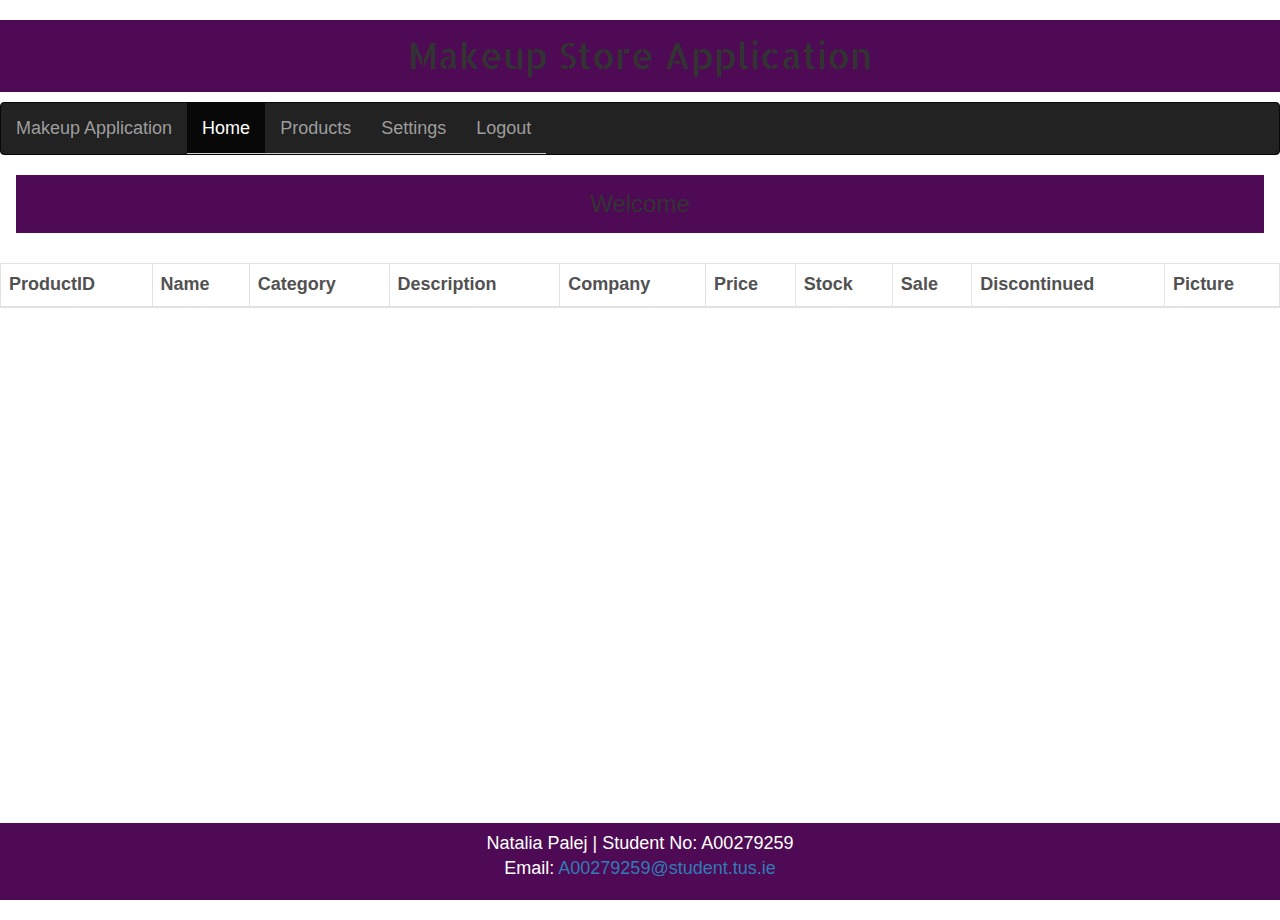
==== index.html @ 7f7af003 "Index page cosists of products details, table working as expected" ====
<html>
<head>
<title>Index - A00279259 Natalia Palej</title>
<meta charset="UTF-8">
<!-- Fonts -->
<link rel="stylesheet" href="https://fonts.googleapis.com/css?family=Allerta+Stencil">
<link rel="stylesheet" href="https://fonts.googleapis.com/css2?family=Raleway:wght@200&display=swap" >
<!-- Stylesheets -->
<link rel="stylesheet" href="https://www.w3schools.com/w3css/4/w3.css" />
<link rel="stylesheet" href="css/styles.css" />
<link rel="stylesheet" href="css/jquery.dataTables.css" />
<link rel="stylesheet" href="https://maxcdn.bootstrapcdn.com/bootstrap/3.4.1/css/bootstrap.min.css">
<!-- JavaScript Links -->
<script src="https://ajax.googleapis.com/ajax/libs/jquery/3.7.1/jquery.min.js"></script>
<script src="https://maxcdn.bootstrapcdn.com/bootstrap/3.4.1/js/bootstrap.min.js"></script>
<script src="script/jquery-3.6.1.min.js"></script>
<script src="script/main.js"></script>
<script src="script/jquery.dataTables.js"></script>
</head>

<body>
<h1 class="center w3-allerta">Makeup Store Application</h1>
	

<nav class="navbar navbar-inverse">
	<div class="container-fluid">
		<div class="navbar-header">
		<a class="navbar-brand" href="#">Makeup Application</a>
		</div>

		<ul class="nav navbar-nav">
			<li class="active"><a href="home.html">Home</a></li>
            <li><a href="index.html">Products</a></li>
			<li><a href="settings.html">Settings</a></li>
			<li><a href="logout.html">Logout</a></li>
		</ul>
	</div>
</nav>

<h3>Welcome</h3>

	<br>
	<table id="productTable" class="table table-bordered table-striped table-hover">
		<thead>
			<tr class="centre">
				<th>ProductID</th>
				<th>Name</th>
				<th>Category</th>
				<th>Description</th>
				<th>Company</th>
				<th>Price</th>
				<th>Stock</th>
				<th>Sale</th>
				<th>Discontinued</th>
				<th>Picture</th>
			</tr>
		</thead>
			<tbody id="productsBody">
			</tbody>
	</table>

	<footer class="text-center">
        <p>Natalia Palej  |  Student No: A00279259<br>
            Email: <a href="mailto:A00279259@student.tus.ie">A00279259@student.tus.ie</a></p>
    </footer>

</body>
</html>
---- css/styles.css ----
* {
	font-family: "Helvetica Neue", Helvetica, Arial, sans-serif;
	font-size: 18px;
  }
  
  .header {
	padding-top: 50px;
	left:850px;
  }
  
  .leftArea {
	position: absolute;
	left: 10px;
	top: 150px;
	bottom: 20px;
	width: auto;
	border:solid 1px #CCCCCC;
	overflow-y: scroll;
  }
  
  .mainArea {
	position: absolute;
	top: 150px;
	bottom: 20px;
	left:300px;
	overflow-y: scroll;
	width:auto;
  }
  
  .rightArea {
	position: absolute;
	top: 150px;
	bottom: 20px;
	left:650px;
	overflow-y: scroll;
	width:auto;
  }
  
  ul {
	list-style-type: none;
	padding-left: 0px;
	margin-top: 0px;
  }
  
  li a { 
	text-decoration:none;
	display: block;
	color: #000000;
	border-bottom:solid 1px #CCCCCC;
	padding: 8px;
  }
  
  li a:hover {
	background-color: #4B0A1E;
	color: #BA8A92;
  }
  
  input, textarea {
	border:1px solid #ccc;
	min-height:30px;
	outline: none;
  }
  
  .mainArea input {
	margin-bottom:15px;
	margin-top:5px;
	width:280px;
  }
  
  textarea {
	margin-bottom:15px;
	margin-top:5px;
	height: 200px;
	width:250px;
  }
  
  #searchName {
	width:160px;
  }
  


.w3-allerta {
	font-family: "Allerta Stencil", Sans-serif;
}

.w3-sofia {
	font-family: "Sofia", sans-serif;
	font-size: 30px;
}

.raleway {
	font-family: 'Raleway', sans-serif;
}

h1 {
	background-color: #4e0a54;
	color: white;
	margin: 0px;
	padding: 16px;
	text-align: center;
}

h3 {
	background-color: #4e0a54;
	color: white;
	margin: 16px;
	padding: 16px;
	text-align: center;
}

h4 {
	background-color: #4e0a54;
	color: white;
	margin: 8px;
	padding: 8px;
	text-align: center;
}

.table {
	border-width: 0.5px;
	border-style: solid;
	border-color: #C8C2CB;
	background-color: white;
	opacity: 85%;
}

.w3-hoverable tbody tr:hover {
	background-color: #4A235A;
	color: white;
}

.form {
	background-color: white;
	opacity: 80%;
	margin-bottom: 100px;
	padding: 16px;
	position: relative;
}

.form-container {
	background-color: white;
	opacity: 80%;
	margin-bottom: 100px;
	padding: 16px;
	position: relative;
	margin: auto;
	max-width: 600px;
}

.label {
	color: #4e0a54;
	font-weight: bold;
	text-align: left;
}

.label-white {
	color: white;
	font-weight: bold;
	text-align: left;
}

footer {
	position: fixed;
	bottom: 0;
	width: 100%;
	padding: 8px;
	text-align: center;
	background-color: #4e0a54;
	color: white;
}

@media ( max-width : 1000px) {
	footer {
		display: none;
	}
}

body {
	padding-bottom: 100px;
	position: relative;
	min-height: 100vh;
}

.button {
	padding: 20px 40px;
	border: none;
	border-radius: 8px;
	margin-right: 16px;
	cursor: pointer;
}

button:hover {
	color: white;
	background-color: #4A235A;
}

.inputSubmit {
	padding: 20px 40px;
	border: none;
	border-radius: 8px;
	margin-right: 16px;
	cursor: pointer;
	margin: 32px;
	background-color: #a663c2;
}

.menuType {
	border: none;
	border-radius: 8px;
	background-color: #a663c2;
	cursor: pointer;
	margin-left: 16px;
	padding: 20px;
	width: 50%;
}

input[type="submit"]:hover {
	color: white;
	background-color: #4A235A;
}

.inputText {
	border: 1px solid;
	padding: 8px;
	margin: 8px 0;
	width: 100%;
	box-sizing: border-box;
}

.input {
	width: 30%;
	background-color: transparent;
}
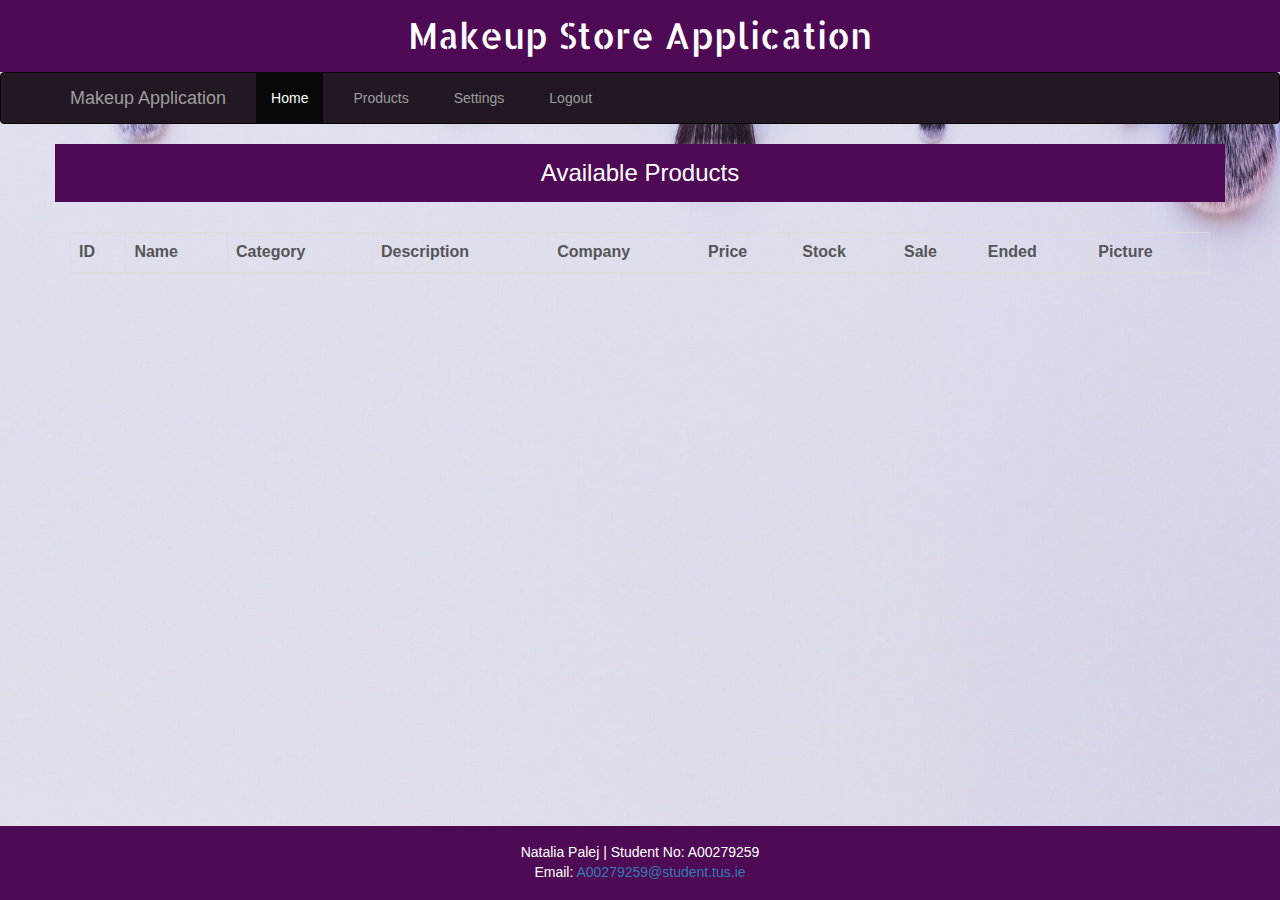
==== commit 0c8ff063: "Finished styling settings.html, need to test update funcionallity" ====
--- a/index.html
+++ b/index.html
@@ -1,68 +1,89 @@
 <html>
 <head>
-<title>Index - A00279259 Natalia Palej</title>
-<meta charset="UTF-8">
-<!-- Fonts -->
-<link rel="stylesheet" href="https://fonts.googleapis.com/css?family=Allerta+Stencil">
-<link rel="stylesheet" href="https://fonts.googleapis.com/css2?family=Raleway:wght@200&display=swap" >
-<!-- Stylesheets -->
-<link rel="stylesheet" href="https://www.w3schools.com/w3css/4/w3.css" />
-<link rel="stylesheet" href="css/styles.css" />
-<link rel="stylesheet" href="css/jquery.dataTables.css" />
-<link rel="stylesheet" href="https://maxcdn.bootstrapcdn.com/bootstrap/3.4.1/css/bootstrap.min.css">
-<!-- JavaScript Links -->
-<script src="https://ajax.googleapis.com/ajax/libs/jquery/3.7.1/jquery.min.js"></script>
-<script src="https://maxcdn.bootstrapcdn.com/bootstrap/3.4.1/js/bootstrap.min.js"></script>
-<script src="script/jquery-3.6.1.min.js"></script>
-<script src="script/main.js"></script>
-<script src="script/jquery.dataTables.js"></script>
+	<title>Index - A00279259 Natalia Palej</title>
+	<!-- Fonts -->
+	<link rel="stylesheet" href="https://fonts.googleapis.com/css?family=Allerta+Stencil">
+	<link rel="stylesheet" href="https://fonts.googleapis.com/css2?family=Raleway:wght@200&display=swap">
+	<!-- Stylesheets -->
+	<link rel="stylesheet" href="https://www.w3schools.com/w3css/4/w3.css" />
+	<link rel="stylesheet" href="css/styles.css" />
+	<link rel="stylesheet" href="css/jquery.dataTables.css" />
+	<link rel="stylesheet" href="https://maxcdn.bootstrapcdn.com/bootstrap/3.4.1/css/bootstrap.min.css">
+	<!-- Scripts -->
+    <script src="https://ajax.googleapis.com/ajax/libs/jquery/3.7.1/jquery.min.js"></script>
+    <script src="https://maxcdn.bootstrapcdn.com/bootstrap/3.4.1/js/bootstrap.min.js"></script>
+    <script src="https://code.jquery.com/jquery-3.6.1.min.js"></script>
+    <script src="script/main.js"></script>
+    <script src="script/jquery.dataTables.js"></script>
+
+	<style>
+        .background {
+            background-image: url("pics/background3.jpg");
+            background-repeat: no-repeat;
+            background-attachment: fixed;
+            background-size: cover;
+        }
+    </style>
 </head>
 
-<body>
-<h1 class="center w3-allerta">Makeup Store Application</h1>
-	
+<body class="background">
+	<!-- Makeup Store Application Header -->
+	<div class="text-center">
+		<h1 class="center w3-allerta">Makeup Store Application</h1>
+	</div>
 
-<nav class="navbar navbar-inverse">
-	<div class="container-fluid">
-		<div class="navbar-header">
-		<a class="navbar-brand" href="#">Makeup Application</a>
+	<!-- Nav Bar -->
+	<nav class="navbar navbar-inverse">
+		<div class="container">
+			<div class="navbar-header">
+				<!-- When screen is small, make the navbar smaller and display dropdown options -->
+				<button type="button" class="navbar-toggle" data-toggle="collapse" data-target="#myNavbar">
+					<span class="icon-bar"></span>
+					<span class="icon-bar"></span>
+					<span class="icon-bar"></span>
+				</button>
+				<a class="navbar-brand" href="#">Makeup Application</a>
+			</div>
+
+			<div class="collapse navbar-collapse" id="myNavbar">
+				<ul class="nav navbar-nav">
+					<li class="active"><a href="home.html">Home</a></li>
+					<li><a href="index.html">Products</a></li>
+					<li><a href="settings.html">Settings</a></li>
+					<li><a href="logout.html">Logout</a></li>
+				</ul>
+			</div>
 		</div>
+	</nav>
 
-		<ul class="nav navbar-nav">
-			<li class="active"><a href="home.html">Home</a></li>
-            <li><a href="index.html">Products</a></li>
-			<li><a href="settings.html">Settings</a></li>
-			<li><a href="logout.html">Logout</a></li>
-		</ul>
+	<h3 class="container">Available Products</h3>
+	<br>
+	<div class="container">
+		<table id="productTable" class="table table-bordered table-striped table-hover">
+			<thead>
+				<tr class="centre">
+					<th>ID</th>
+					<th>Name</th>
+					<th>Category</th>
+					<th>Description</th>
+					<th>Company</th>
+					<th>Price</th>
+					<th>Stock</th>
+					<th>Sale</th>
+					<th>Ended</th>
+					<th>Picture</th>
+				</tr>
+			</thead>
+			<tbody id="productsBody">
+				<!-- JQuery handles table entry from database here -->
+			</tbody>
+		</table>
 	</div>
-</nav>
-
-<h3>Welcome</h3>
-
-	<br>
-	<table id="productTable" class="table table-bordered table-striped table-hover">
-		<thead>
-			<tr class="centre">
-				<th>ProductID</th>
-				<th>Name</th>
-				<th>Category</th>
-				<th>Description</th>
-				<th>Company</th>
-				<th>Price</th>
-				<th>Stock</th>
-				<th>Sale</th>
-				<th>Discontinued</th>
-				<th>Picture</th>
-			</tr>
-		</thead>
-			<tbody id="productsBody">
-			</tbody>
-	</table>
 
 	<footer class="text-center">
-        <p>Natalia Palej  |  Student No: A00279259<br>
-            Email: <a href="mailto:A00279259@student.tus.ie">A00279259@student.tus.ie</a></p>
-    </footer>
+		<p>Natalia Palej | Student No: A00279259<br>
+			Email: <a href="mailto:A00279259@student.tus.ie">A00279259@student.tus.ie</a></p>
+	</footer>
 
 </body>
 </html>--- a/css/styles.css
+++ b/css/styles.css
@@ -1,85 +1,3 @@
-* {
-	font-family: "Helvetica Neue", Helvetica, Arial, sans-serif;
-	font-size: 18px;
-  }
-  
-  .header {
-	padding-top: 50px;
-	left:850px;
-  }
-  
-  .leftArea {
-	position: absolute;
-	left: 10px;
-	top: 150px;
-	bottom: 20px;
-	width: auto;
-	border:solid 1px #CCCCCC;
-	overflow-y: scroll;
-  }
-  
-  .mainArea {
-	position: absolute;
-	top: 150px;
-	bottom: 20px;
-	left:300px;
-	overflow-y: scroll;
-	width:auto;
-  }
-  
-  .rightArea {
-	position: absolute;
-	top: 150px;
-	bottom: 20px;
-	left:650px;
-	overflow-y: scroll;
-	width:auto;
-  }
-  
-  ul {
-	list-style-type: none;
-	padding-left: 0px;
-	margin-top: 0px;
-  }
-  
-  li a { 
-	text-decoration:none;
-	display: block;
-	color: #000000;
-	border-bottom:solid 1px #CCCCCC;
-	padding: 8px;
-  }
-  
-  li a:hover {
-	background-color: #4B0A1E;
-	color: #BA8A92;
-  }
-  
-  input, textarea {
-	border:1px solid #ccc;
-	min-height:30px;
-	outline: none;
-  }
-  
-  .mainArea input {
-	margin-bottom:15px;
-	margin-top:5px;
-	width:280px;
-  }
-  
-  textarea {
-	margin-bottom:15px;
-	margin-top:5px;
-	height: 200px;
-	width:250px;
-  }
-  
-  #searchName {
-	width:160px;
-  }
-  
-
-
 .w3-allerta {
 	font-family: "Allerta Stencil", Sans-serif;
 }
@@ -95,39 +13,21 @@
 
 h1 {
 	background-color: #4e0a54;
-	color: white;
-	margin: 0px;
+	/* !important ensures style is applied */
+	color: white !important;
 	padding: 16px;
 	text-align: center;
+	position: relative;
+	margin: 0 !important;
 }
 
 h3 {
 	background-color: #4e0a54;
-	color: white;
-	margin: 16px;
+	/* !important ensures style is applied */
+	color: white !important;
 	padding: 16px;
+	margin-bottom: 64px;
 	text-align: center;
-}
-
-h4 {
-	background-color: #4e0a54;
-	color: white;
-	margin: 8px;
-	padding: 8px;
-	text-align: center;
-}
-
-.table {
-	border-width: 0.5px;
-	border-style: solid;
-	border-color: #C8C2CB;
-	background-color: white;
-	opacity: 85%;
-}
-
-.w3-hoverable tbody tr:hover {
-	background-color: #4A235A;
-	color: white;
 }
 
 .form {
@@ -136,22 +36,15 @@
 	margin-bottom: 100px;
 	padding: 16px;
 	position: relative;
-}
-
-.form-container {
-	background-color: white;
-	opacity: 80%;
-	margin-bottom: 100px;
-	padding: 16px;
-	position: relative;
-	margin: auto;
-	max-width: 600px;
+	margin-left: 32px;
+	margin-right: 32px;
 }
 
 .label {
-	color: #4e0a54;
+	color: #4e0a54 !important;
 	font-weight: bold;
 	text-align: left;
+	font-size: 15px !important;
 }
 
 .label-white {
@@ -165,15 +58,10 @@
 	bottom: 0;
 	width: 100%;
 	padding: 8px;
+	padding-top: 16px;
 	text-align: center;
 	background-color: #4e0a54;
 	color: white;
-}
-
-@media ( max-width : 1000px) {
-	footer {
-		display: none;
-	}
 }
 
 body {
@@ -190,29 +78,19 @@
 	cursor: pointer;
 }
 
-button:hover {
-	color: white;
-	background-color: #4A235A;
-}
-
-.inputSubmit {
+.button-login {
 	padding: 20px 40px;
 	border: none;
 	border-radius: 8px;
 	margin-right: 16px;
 	cursor: pointer;
-	margin: 32px;
-	background-color: #a663c2;
+	background-color: rgb(219, 22, 101);
+	color: white;
 }
 
-.menuType {
-	border: none;
-	border-radius: 8px;
-	background-color: #a663c2;
-	cursor: pointer;
-	margin-left: 16px;
-	padding: 20px;
-	width: 50%;
+button:hover {
+	color: white;
+	background-color: #4A235A;
 }
 
 input[type="submit"]:hover {
@@ -228,7 +106,94 @@
 	box-sizing: border-box;
 }
 
-.input {
-	width: 30%;
-	background-color: transparent;
+
+/* Style for DataTables search input */
+.dataTables_filter input {
+	width: 250px;
+	height: 30px;
+	padding: 10px;
+	margin: 10px 10px;
+	box-sizing: border-box;
+	border: 1px solid;
+}
+
+/* Style for DataTables search label */
+.dataTables_filter label {
+	color: #4A235A;
+	font-size: 15px;
+}
+
+/* Style for DataTables length dropdown */
+.dataTables_length {
+	margin-top: 10px;
+}
+
+/* Style for the dropdown label */
+.dataTables_length label {
+	font-size: 15px;
+	margin-right: 5px;
+}
+
+/* Style for the dropdown itself */
+.dataTables_length select {
+	width: 80;
+	color: #4e0a54;
+	padding: 5px;
+	box-sizing: border-box;
+	border: 1px solid;
+}
+
+.navbar {
+	background-color: #221823 !important;
+}
+
+.navbar-nav li {
+	/* Spaces between navbar items */
+	margin-left: 15px;
+}
+
+.form-margin-left {
+	margin-left: 64px;
+	padding: 32px;
+	background-color: white;
+	opacity: 85%;
+}
+
+.form-margin-top {
+	margin-top: 120px;
+	margin-bottom: 64px;
+	padding: 64x;
+}
+
+/* When screen is < 1000 hide the image */
+@media (max-width: 1000px) {
+	.picture-settings {
+		display: none;
+	}
+}
+
+#productTable {
+	opacity: 80%;
+}
+
+
+/* Media query for small screens */
+@media (max-width: 900px) {
+	#productTable th, #productTable td:nth-child(4), #productTable td:nth-child(5),
+	#productTable td:nth-child(7), #productTable td:nth-child(8), #productTable td:nth-child(9), #productTable td:nth-child(10) {
+		display: none; /* Hide columns on small screens */
+	}
+};
+
+.nav-pills {
+	display: flex;
+	flex-direction: column;
+	width: 200px;
+}
+
+.menubtn{
+	border-radius: 5px;
+	background-color: white;
+	opacity: 0.85;
+	margin-top: 1%;
 }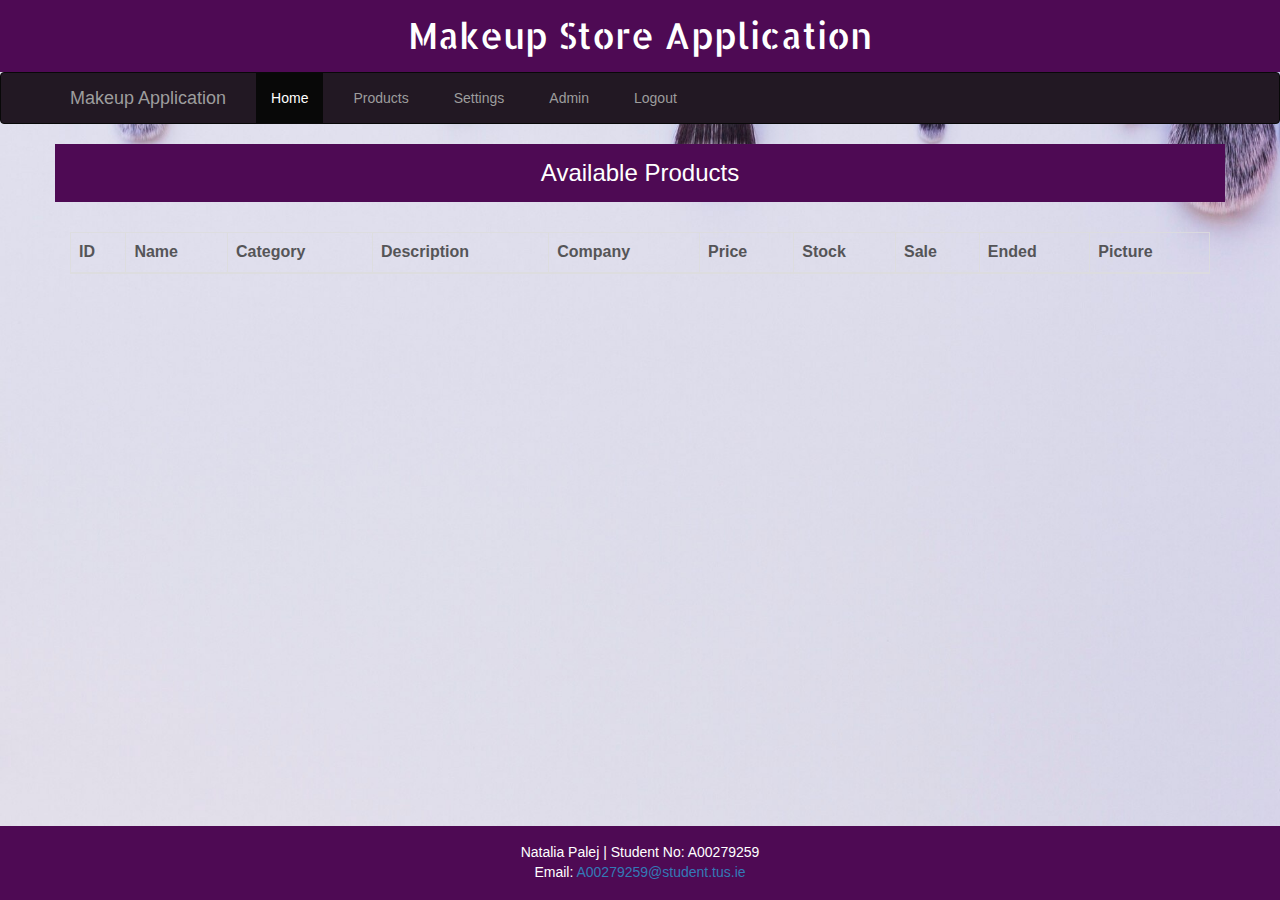
==== commit 37da21b1: "Designed products page: search/add/update/delete" ====
--- a/index.html
+++ b/index.html
@@ -13,12 +13,13 @@
     <script src="https://ajax.googleapis.com/ajax/libs/jquery/3.7.1/jquery.min.js"></script>
     <script src="https://maxcdn.bootstrapcdn.com/bootstrap/3.4.1/js/bootstrap.min.js"></script>
     <script src="https://code.jquery.com/jquery-3.6.1.min.js"></script>
-    <script src="script/main.js"></script>
-    <script src="script/jquery.dataTables.js"></script>
+	<script src="script/jquery.dataTables.js"></script>
+	<script src="script/main.js"></script>
+    
 
 	<style>
         .background {
-            background-image: url("pics/background3.jpg");
+            background-image: url("pics/index.jpg");
             background-repeat: no-repeat;
             background-attachment: fixed;
             background-size: cover;
@@ -50,11 +51,33 @@
 					<li class="active"><a href="home.html">Home</a></li>
 					<li><a href="index.html">Products</a></li>
 					<li><a href="settings.html">Settings</a></li>
-					<li><a href="logout.html">Logout</a></li>
+					<li><a href="products.html">Admin</a></li>
+					<li><a id="openLogoutModal" data-toggle=modal data-target="#logoutModal" style="cursor: pointer;">Logout</a></li>
 				</ul>
 			</div>
 		</div>
 	</nav>
+
+<!-- Logout Modal -->
+<div class="modal fade" id="logoutModal" role="dialog" aria-labelledby="logoutModalLabel" aria-hidden="true">
+	<div class="modal-dialog" role="document">
+		<div class="modal-content">
+			<div class="modal-header">
+				<h1 class="modal-title w3-red">Logout</h1>
+				<button type="button" class="close" data-dismiss="modal" aria-label="Close">
+					<span aria-hidden="true">&times;</span>
+				</button>
+			</div>
+			<div class="modal-body text-center">
+				<p>Are you sure you want to log out?</p>
+			</div>
+			<div class="modal-footer">
+				<button type="button" class="button btn-secondary" data-dismiss="modal">Cancel</button>
+				<button type="button" class="button btn-danger" id="logoutBtn">Logout</button>
+			</div>
+		</div>
+	</div>
+</div>
 
 	<h3 class="container">Available Products</h3>
 	<br>
--- a/css/styles.css
+++ b/css/styles.css
@@ -176,24 +176,10 @@
 	opacity: 80%;
 }
 
-
 /* Media query for small screens */
 @media (max-width: 900px) {
 	#productTable th, #productTable td:nth-child(4), #productTable td:nth-child(5),
 	#productTable td:nth-child(7), #productTable td:nth-child(8), #productTable td:nth-child(9), #productTable td:nth-child(10) {
 		display: none; /* Hide columns on small screens */
 	}
-};
-
-.nav-pills {
-	display: flex;
-	flex-direction: column;
-	width: 200px;
-}
-
-.menubtn{
-	border-radius: 5px;
-	background-color: white;
-	opacity: 0.85;
-	margin-top: 1%;
-}+};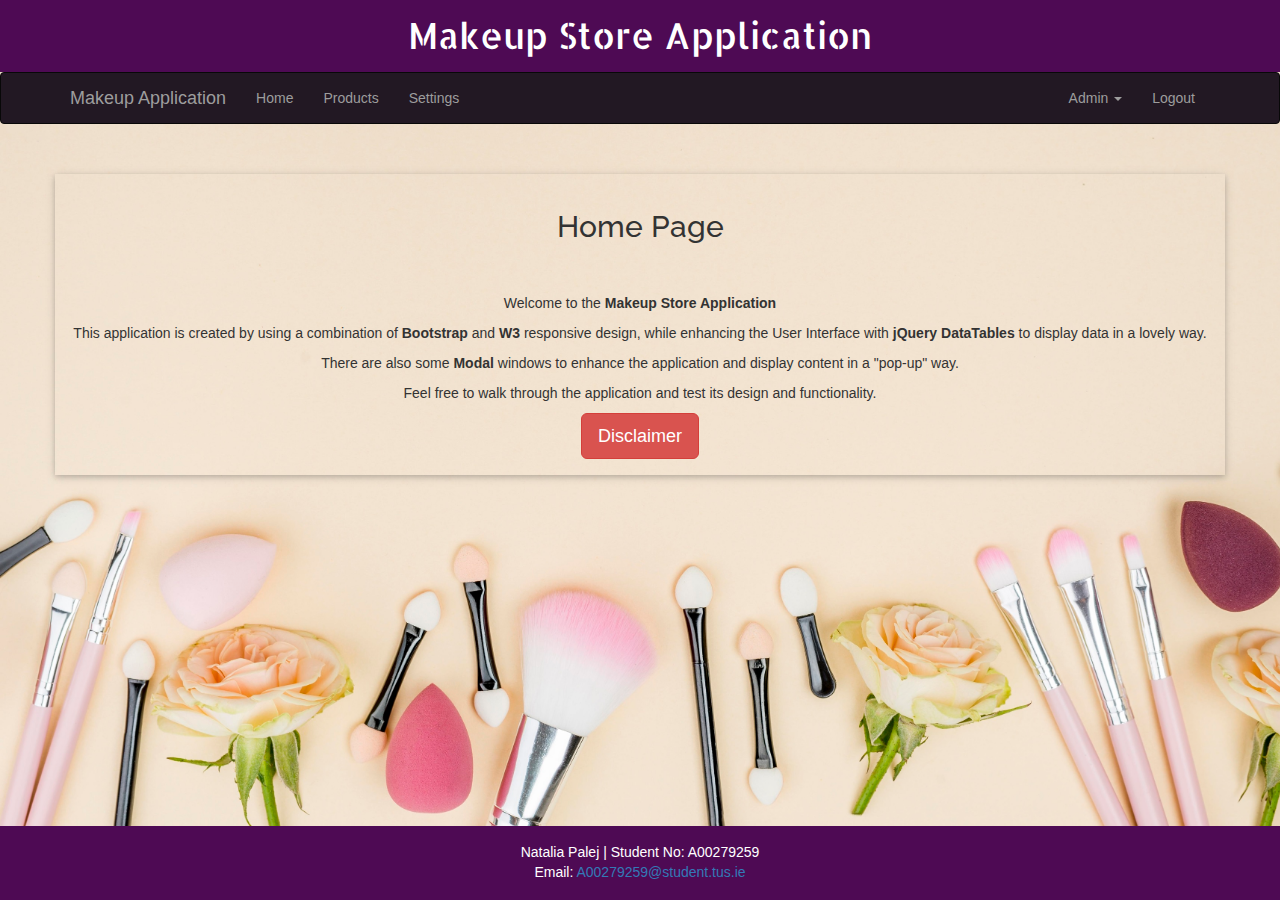
==== commit da9b53f3: "App fully tested and working, fixed designs, deleted unnecessary files" ====
--- a/index.html
+++ b/index.html
@@ -1,23 +1,21 @@
 <html>
 <head>
-	<title>Index - A00279259 Natalia Palej</title>
-	<!-- Fonts -->
-	<link rel="stylesheet" href="https://fonts.googleapis.com/css?family=Allerta+Stencil">
-	<link rel="stylesheet" href="https://fonts.googleapis.com/css2?family=Raleway:wght@200&display=swap">
-	<!-- Stylesheets -->
-	<link rel="stylesheet" href="https://www.w3schools.com/w3css/4/w3.css" />
-	<link rel="stylesheet" href="css/styles.css" />
-	<link rel="stylesheet" href="css/jquery.dataTables.css" />
-	<link rel="stylesheet" href="https://maxcdn.bootstrapcdn.com/bootstrap/3.4.1/css/bootstrap.min.css">
-	<!-- Scripts -->
+    <title>A00279259 Natalia Palej</title>
+    <!-- Fonts -->
+    <link rel="stylesheet" href="https://fonts.googleapis.com/css?family=Allerta+Stencil">
+    <link rel="stylesheet" href="https://fonts.googleapis.com/css2?family=Raleway:wght@200&display=swap">
+    <!-- Stylesheets -->
+    <link rel="stylesheet" href="https://www.w3schools.com/w3css/4/w3.css" />
+    <link rel="stylesheet" href="css/styles.css" />
+    <link rel="stylesheet" href="https://maxcdn.bootstrapcdn.com/bootstrap/3.4.1/css/bootstrap.min.css">
+    <!-- JavaScript Links -->
     <script src="https://ajax.googleapis.com/ajax/libs/jquery/3.7.1/jquery.min.js"></script>
     <script src="https://maxcdn.bootstrapcdn.com/bootstrap/3.4.1/js/bootstrap.min.js"></script>
     <script src="https://code.jquery.com/jquery-3.6.1.min.js"></script>
-	<script src="script/jquery.dataTables.js"></script>
-	<script src="script/main.js"></script>
-    
+    <script src="script/main.js"></script>
+    <script src="script/jquery.dataTables.js"></script>
 
-	<style>
+    <style>
         .background {
             background-image: url("pics/index.jpg");
             background-repeat: no-repeat;
@@ -28,85 +26,111 @@
 </head>
 
 <body class="background">
-	<!-- Makeup Store Application Header -->
-	<div class="text-center">
-		<h1 class="center w3-allerta">Makeup Store Application</h1>
-	</div>
+    <!-- Makeup Store Application Header -->
+    <div class="text-center">
+        <h1 class="center w3-allerta">Makeup Store Application</h1>
+    </div>
 
-	<!-- Nav Bar -->
-	<nav class="navbar navbar-inverse">
-		<div class="container">
-			<div class="navbar-header">
-				<!-- When screen is small, make the navbar smaller and display dropdown options -->
-				<button type="button" class="navbar-toggle" data-toggle="collapse" data-target="#myNavbar">
-					<span class="icon-bar"></span>
-					<span class="icon-bar"></span>
-					<span class="icon-bar"></span>
-				</button>
-				<a class="navbar-brand" href="#">Makeup Application</a>
-			</div>
+    <!-- Nav Bar -->
+    <nav class="navbar navbar-inverse">
+        <div class="container">
+            <div class="navbar-header">
+                <!-- When screen is small, make the navbar smaller and display dropdown options -->
+                <button type="button" class="navbar-toggle" data-toggle="collapse" data-target="#myNavbar">
+                    <span class="icon-bar"></span>
+                    <span class="icon-bar"></span>
+                    <span class="icon-bar"></span>
+                </button>
+                <a class="navbar-brand" href="#">Makeup Application</a>
+            </div>
 
-			<div class="collapse navbar-collapse" id="myNavbar">
-				<ul class="nav navbar-nav">
-					<li class="active"><a href="home.html">Home</a></li>
-					<li><a href="index.html">Products</a></li>
-					<li><a href="settings.html">Settings</a></li>
-					<li><a href="products.html">Admin</a></li>
-					<li><a id="openLogoutModal" data-toggle=modal data-target="#logoutModal" style="cursor: pointer;">Logout</a></li>
-				</ul>
-			</div>
-		</div>
-	</nav>
+            <div class="collapse navbar-collapse" id="myNavbar">
+                <ul class="nav navbar-nav">
+                    <li><a href="index.html">Home</a></li>
+                    <li><a href="products.html">Products</a></li>
+                    <li><a href="settings.html">Settings</a></li>
+                </ul>
+                <ul class="nav navbar-nav navbar-right">
+                    <li class="dropdown">
+                        <a href="#" class="dropdown-toggle" data-toggle="dropdown" role="button" aria-haspopup="true" aria-expanded="false">Admin <span class="caret"></span></a>
+                        <ul class="dropdown-menu">
+                            <li><a href="admin.html#searchProductTab">Search Product</a></li>
+                            <li><a href="admin.html#addProductTab">Add Product</a></li>
+                            <li><a href="admin.html#updateProductTab">Update Product</a></li>
+                            <li><a href="admin.html#deleteProductTab">Delete Product</a></li>
+                        </ul>
+                    </li>
+                    <li><a id="openLogoutModal" data-toggle="modal" data-target="#logoutModal" style="cursor: pointer;">Logout</a></li>
+                </ul>
+            </div>
+        </div>
+    </nav>
 
-<!-- Logout Modal -->
-<div class="modal fade" id="logoutModal" role="dialog" aria-labelledby="logoutModalLabel" aria-hidden="true">
-	<div class="modal-dialog" role="document">
-		<div class="modal-content">
-			<div class="modal-header">
-				<h1 class="modal-title w3-red">Logout</h1>
-				<button type="button" class="close" data-dismiss="modal" aria-label="Close">
-					<span aria-hidden="true">&times;</span>
-				</button>
-			</div>
-			<div class="modal-body text-center">
-				<p>Are you sure you want to log out?</p>
-			</div>
-			<div class="modal-footer">
-				<button type="button" class="button btn-secondary" data-dismiss="modal">Cancel</button>
-				<button type="button" class="button btn-danger" id="logoutBtn">Logout</button>
-			</div>
-		</div>
-	</div>
-</div>
+    <!-- Logout Modal -->
+    <div class="modal fade" id="logoutModal" role="dialog" aria-labelledby="logoutModalLabel" aria-hidden="true">
+        <div class="modal-dialog" role="document">
+            <div class="modal-content">
+                <div class="modal-header">
+                    <h1 class="modal-title w3-red">Logout</h1>
+                    <button type="button" class="close" data-dismiss="modal" aria-label="Close">
+                        <span aria-hidden="true">&times;</span>
+                    </button>
+                </div>
+                <div class="modal-body text-center">
+                    <p>Are you sure you want to log out?</p>
+                </div>
+                <div class="modal-footer">
+                    <button type="button" class="button btn-secondary" data-dismiss="modal">Cancel</button>
+                    <button type="button" class="button btn-danger" id="logoutBtn">Logout</button>
+                </div>
+            </div>
+        </div>
+    </div>
 
-	<h3 class="container">Available Products</h3>
-	<br>
-	<div class="container">
-		<table id="productTable" class="table table-bordered table-striped table-hover">
-			<thead>
-				<tr class="centre">
-					<th>ID</th>
-					<th>Name</th>
-					<th>Category</th>
-					<th>Description</th>
-					<th>Company</th>
-					<th>Price</th>
-					<th>Stock</th>
-					<th>Sale</th>
-					<th>Ended</th>
-					<th>Picture</th>
-				</tr>
-			</thead>
-			<tbody id="productsBody">
-				<!-- JQuery handles table entry from database here -->
-			</tbody>
-		</table>
-	</div>
+    <!-- Home Content -->
+    <div class="container w3-card w3-padding my-5" style="margin-top: 50px;">
+        <div class="row justify-content-center text-center">
+            <div class="w3-padding w3-responsive">
+                <h2 class="raleway">Home Page</h2><br><br>
+                    <p>Welcome to the <strong>Makeup Store Application</strong></p>
+                    <p>This application is created by using a combination of <strong>Bootstrap</strong> and <strong>W3</strong> responsive design, while enhancing the User Interface with <strong>jQuery DataTables</strong> to display data in a lovely way.</p>
+                    <p>There are also some <strong>Modal</strong> windows to enhance the application and display content in a "pop-up" way.</p>
+                    <p>Feel free to walk through the application and test its design and functionality.</p>
 
-	<footer class="text-center">
-		<p>Natalia Palej | Student No: A00279259<br>
-			Email: <a href="mailto:A00279259@student.tus.ie">A00279259@student.tus.ie</a></p>
-	</footer>
+                    <!-- Trigger modal for Disclaimer -->
+                    <button type="button" class="btn btn-danger btn-lg" data-toggle="modal" data-target="#myDisclaimer">Disclaimer</button>
+            </div>
+        </div>
+    </div>
+
+    <!-- Modal -->
+    <div class="modal fade" id="myDisclaimer" role="dialog">
+        <div class="modal-dialog">
+            <!-- Modal content-->
+            <div class="modal-content">
+                <div class="modal-header">
+                    <button type="button" class="close" data-dismiss="modal">&times;</button>
+                    <h4 class="modal-title alert-danger w3-margin w3-padding"><strong>Disclaimer</strong></h4>
+                </div>
+                <div class="modal-body">
+                    <div>
+                        <p>Makeup Products used in this application have been taken from official websites and official information have been used.</p>
+                        <p>Makeup Products pictures have been taken from cultbeauty.ie or beautybay.com.</p>
+                        <p>Background images have been downloaded from freepik.com.</p>
+                        <p>The styling of the application, incorporating elements from W3 and Bootstrap, is inspired by the best practices and design principles provided by w3schools.com.</p>
+                    </div>
+                </div>
+                <div class="modal-footer">
+                    <button type="button" class="btn btn-default" data-dismiss="modal">Close</button>
+                </div>
+            </div>
+        </div>
+    </div>
+
+    <footer>
+        <p>Natalia Palej | Student No: A00279259<br>
+            Email: <a href="mailto:A00279259@student.tus.ie">A00279259@student.tus.ie</a></p>
+    </footer>
 
 </body>
 </html>--- a/css/styles.css
+++ b/css/styles.css
@@ -147,11 +147,6 @@
 	background-color: #221823 !important;
 }
 
-.navbar-nav li {
-	/* Spaces between navbar items */
-	margin-left: 15px;
-}
-
 .form-margin-left {
 	margin-left: 64px;
 	padding: 32px;
@@ -173,7 +168,7 @@
 }
 
 #productTable {
-	opacity: 80%;
+	opacity: 90%;
 }
 
 /* Media query for small screens */
@@ -182,4 +177,28 @@
 	#productTable td:nth-child(7), #productTable td:nth-child(8), #productTable td:nth-child(9), #productTable td:nth-child(10) {
 		display: none; /* Hide columns on small screens */
 	}
-};+};
+
+.w3-container {
+    display: flex;
+}
+
+.w3-third {
+    flex: 0 0 33.333%;
+}
+
+.w3-twothird {
+    flex: 0 0 66.667%;
+}
+
+/* Media query for smaller screens */
+@media (max-width: 768px) {
+    .w3-container {
+        flex-direction: column;
+    }
+
+    .w3-third,
+    .w3-twothird {
+        width: 100%;
+    }
+}